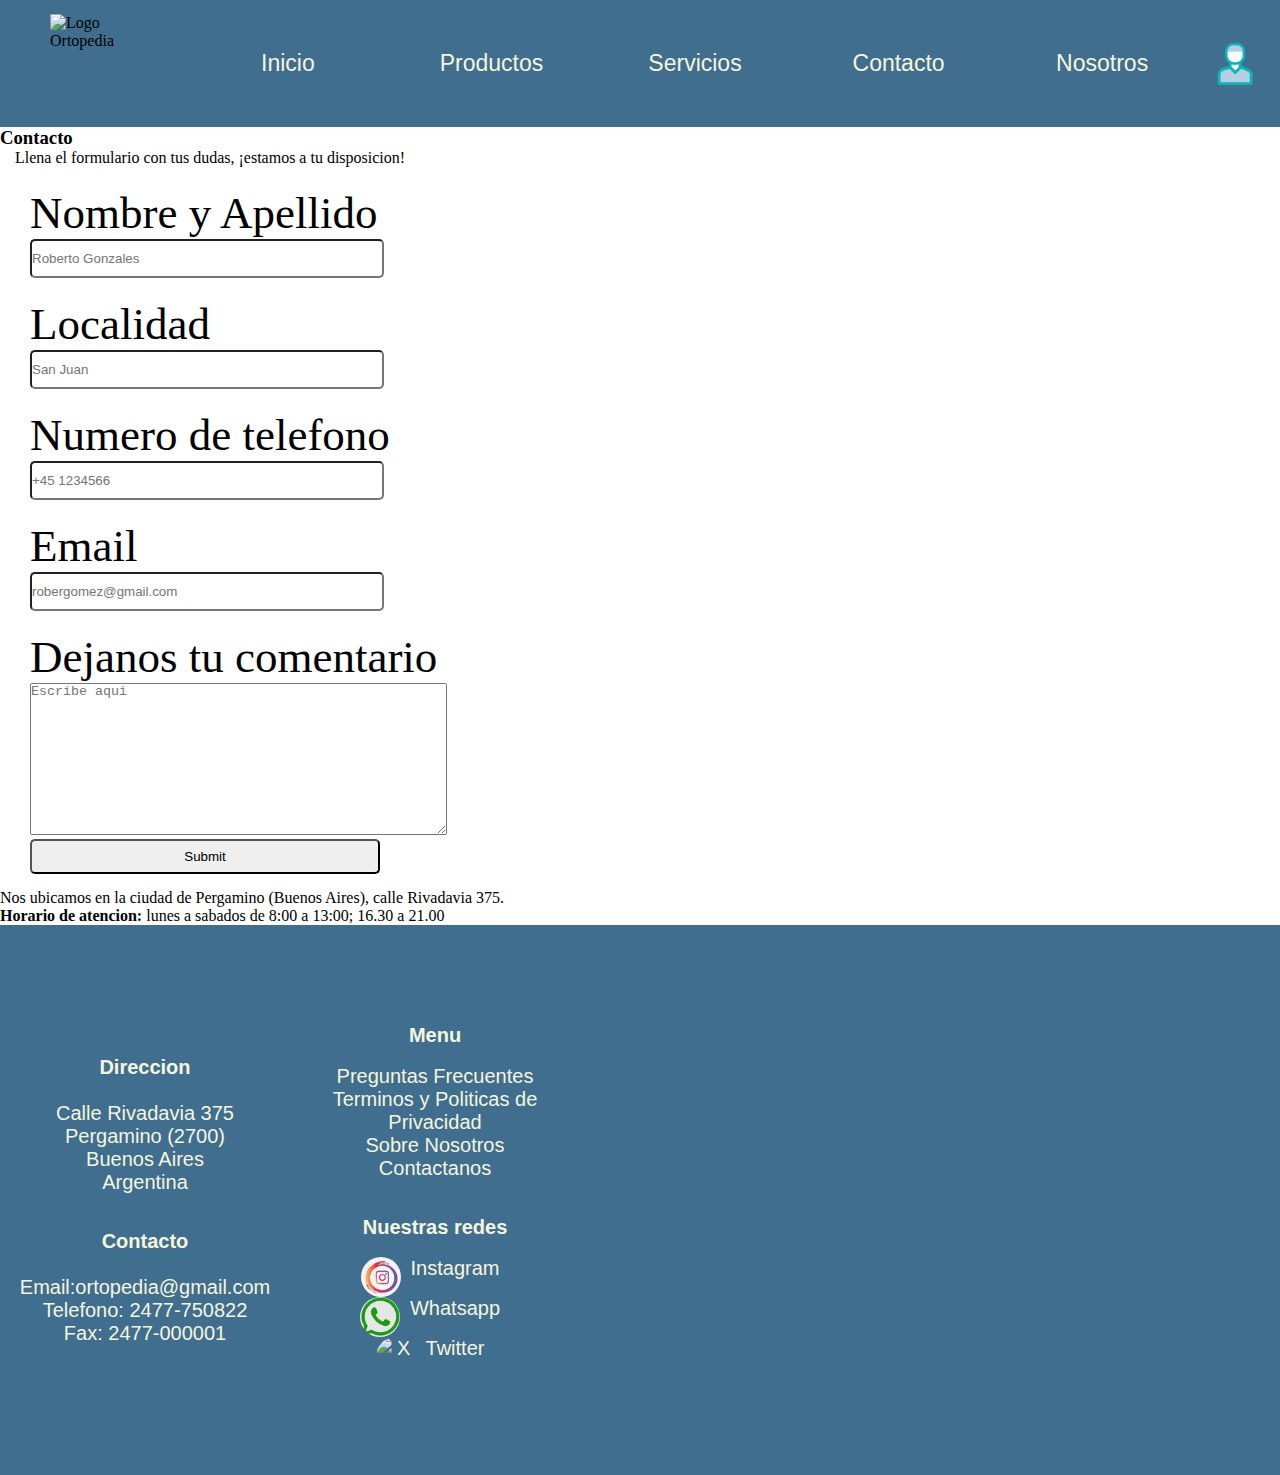
==== pages/contacto.html @ e6b82cbe "Primer Commit: Proyecto Ya empezado" ====
<!DOCTYPE html>
<html lang="en">

<head>
    <meta charset="UTF-8">
    <meta name="viewport" content="width=device-width, initial-scale=1.0">
    <title>Contacto</title>
    <link rel="stylesheet" href="../css/estilo.css">
</head>

<body>
    
    <section class="header">
        <img class="logo" src="https://ortopediabeltran.com.ar/wp-content/uploads/2020/01/venta.png"
            alt="Logo Ortopedia">
        <nav class="menu">
            <ul>
                <li><a href="../index.html">Inicio</a></li>
                <li><a href="./productos.html">Productos</a></li>
                <li><a href="./servicios.html">Servicios</a></li>
                <li><a href="./contacto.html">Contacto</a></li>
                <li><a href="./nosotros.html">Nosotros</a></li>
            </ul>
        </nav>

        <a class="sesion" href="./registro.html"><img class="sesion" src="../resources/inicio-sesion.png"
                alt="Iniciar Sesion"></a>
    </section>

    <main class="main-index">
        <h3 class="producto">Contacto</h3>
        <p class="parrafo-form">Llena el formulario con tus dudas, ¡estamos a tu disposicion!</p>
        <form action="#" method="get" class="form">
            <div class="form">
                <p>Nombre y Apellido</p>
                <input type="text" placeholder="Roberto Gonzales" name="Nombre">
                <p>Localidad</p>
                <input type="text" placeholder="San Juan">
                <p>Numero de telefono</p>
                <input type="tel" placeholder="+45 1234566" name="telefono">
                <p>Email</p>
                <input type="email" placeholder="robergomez@gmail.com" name="email">
                <p>Dejanos tu comentario</p>
                <textarea placeholder="Escribe aqui" name="coment" id="" cols="50" rows="10"></textarea>
                <input type="submit" placeholder="Enviar" name="Submit">
            </div>
        </form>
        <p class="producto">
            Nos ubicamos en la ciudad de Pergamino (Buenos Aires), calle Rivadavia 375. <br>
            <strong>Horario de atencion:</strong> lunes a sabados de 8:00 a 13:00; 16.30 a 21.00
        </p>

        
    </main>
    <section class="footer">
        <div>
            <p><strong>Direccion</strong><br><br> Calle Rivadavia 375 <br>Pergamino (2700) <br>Buenos Aires
                <br>Argentina</p><br><br>
            <p><strong>Contacto</strong> <br><br> Email:ortopedia@gmail.com <br>Telefono: 2477-750822 <br>Fax:
                2477-000001</p>
        </div>
        <div class="links">
            <p><strong>Menu</strong></p><br>
            <a href="#">Preguntas Frecuentes</a>
            <a href="../pages/terms.html">Terminos y Politicas de Privacidad</a>
            <a href="../pages/nosotros.html">Sobre Nosotros</a>
            <a href="../pages/contacto.html">Contactanos</a>
            <br><br>
            <p><strong>Nuestras redes</strong></p><br>
            <a class="apps" href="https://www.instagram.com/"><img class="apps" src="../resources/ig2.jfif"
                    alt="Instagram">
                <p>Instagram</p>
            </a>
            <a class="apps" href="https://web.whatsapp.com/"><img class="apps" src="../resources/wsp2.png" alt="WhatsApp">
                <p>Whatsapp</p>
            </a>
            <a class="apps" href="https://twitter.com/?lang=es"><img class="apps"
                    src="https://i.pinimg.com/736x/2b/a7/17/2ba717ac010d3b9f8d26e9db4da291b8.jpg" alt="X">
                <p>Twitter </p>
            </a>
        </div>
        <div class="mapa">
            <iframe class="mapa"
                src="https://www.google.com/maps/embed?pb=!1m18!1m12!1m3!1d827.9849195410947!2d-60.5773967207395!3d-33.891207359169655!2m3!1f0!2f0!3f0!3m2!1i1024!2i768!4f13.1!3m3!1m2!1s0x95b9b555953b5e49%3A0x828162a540f0a3c0!2sRivadavia%20375%2C%20Pergamino%2C%20Provincia%20de%20Buenos%20Aires!5e0!3m2!1ses-419!2sar!4v1711424483181!5m2!1ses-419!2sar"
                width="600" height="450" style="border:0;" allowfullscreen="" loading="lazy"
                referrerpolicy="no-referrer-when-downgrade"></iframe>

        </div>

    </section>
</body>

</html>
---- css/estilo.css ----
@font-face {
    font-family: Tauri-Regular;
    src: url(./resources/typo/Tauri-Regular.ttf);
}

@font-face {
    font-family: parrafo;
    src: url(./resources/typo/HindSiliguri-Light.ttf);
}

* {
    margin: 0px;
    padding: 0px;
}


.header {
    background-color: #406E8E;
    display: flex;
    align-content: space-evenly;
    flex-direction: row;
    justify-content: space-between;
    align-items: center;
    height: 100%;
}

.menu ul {
    text-align: center;
    color: #CBF7ED;
    margin-left: 30px;
    display: grid;
    grid-template-columns: repeat(5, 1fr);
}

.menu ul li {
    list-style-type: none;
    font-size: 23px;
    font-family: sans-serif;
    margin: 50px;
}

.menu ul li a {
    color: beige;
    text-decoration: none;
}




.logo {
    height: 100px;
    width: 100px;
    margin-left: 50px;
}

.sesion {
    height: 50px;
    width: 50px;
    margin-right: 20px;
}



.main-index {
    background-image: url(https://img.freepik.com/vector-premium/fondo-abstracto-azul-salud_66029-25.jpg);
    background-size: contain;
    background-repeat: repeat;
    height: 100%;
    width: 100%;
}


.banner {
    width: 100%;
}

.boton-banner {
    padding: 5px;
    margin: 5px;
    margin-left: 1300px;
    border-radius: 15px;
    margin-bottom: 35px;
background-color: #406E8E;
font-family: parrafo;
    font-size: 25px;
    box-shadow: #406E8E 4px 4px;
    display: inline-block;
    justify-items: right;
}

.demo {
    display: flex;
    flex-direction: row;
    flex-wrap: nowrap;
    justify-content: space-evenly;
    align-items: center;
    align-content: center;
}

.radio img {
    border: #406E8E solid 2px;
    height: 250px;
    width: 250px;
    border-radius: 5px;
}

.radio {
    border-radius: 20px;
    display: flex;
    align-items: center;
    align-content: center;
    flex-direction: column;
    flex-wrap: nowrap;
    justify-content: space-around;
    margin: 25px;
    padding: 5px;
    text-align: center;
    box-shadow: 1px 1px 5px 2px;
}

.footer {
    background-color: #406E8E;
    color: #CBF7ED;
    text-align: center;
    display: grid;
    grid-template-columns: repeat(3, 1fr);
}

.footer div {
    display: flex;
    flex-direction: column;
    justify-content: center;
    align-items: center;
    align-content: space-around;
}

.footer div p {
    font-family: sans-serif;
    color: beige;
    font-size: 20px;
}

.links a {
    text-decoration: none;
    /* margin: 35px; */
    font-family: sans-serif;
    color: beige;
    font-size: 20px;
}



h2 {
    color: #CBF7ED;
    text-align: right;
    font-family: Tauri-Regular;
    background-color: #8EA8C3;
    font-size: 40px;
    margin-left: 950px;
    margin-right: 50px;
    margin-right: 21px;
}



.inter {
    text-align: center;
    font-size: 25px;
    font-family: parrafo;
    color: #406E8E;
    margin: 50px;
}

.desc p {
    color: #CBF7ED;
    background-color: #8EA8C3;
    text-align: right;
    font-family: parrafo;
    font-size: 20px;
    margin-left: 950px;
    margin-right: 21px;
}

.desc {
    display: flex;
    flex-direction: column;
    align-items: flex-end;
}

.apps {
    display: flex;
    flex-direction: row;
    margin-right: 10px;
    background-color: #406E8E;
}

.apps img {
    height: 40px;
    width: 40px;
    background-color: #406E8E;
    border-radius: 25px;
}

.vista-previa {
    height: 300px;
    width: 300px;
}


.conector h2 {
    text-align: center;
    margin-left: 0px;
    background-color: transparent;
    color: #406E8E;
    margin-top: 70px;
    align-items: center;
}

.conector p {
    font-family: parrafo;
    color: #8EA8C3;
    font-size: 25px;
    text-align: center;
    align-items: center;
}

.noticias {
    display: grid;
    grid-template-rows: repeat(3, 1fr);
}

.congreso {
    display: flex;
    flex-direction: row;
    padding: 40px;
    background-color: rgba(143, 159, 176, 0.196);
    align-items: flex-start;
    border-radius: 15px;
    justify-content: center;
    height: 500px;
}

.congreso div a {
    margin: 500px;

}

.congreso div a button {
    color: black;
    background-color: #406E8E;
    border-radius: 25px;
    width: 150px;
    height: 50px;
}

.congreso p {
    color: black;
    font-size: 20px;
    width: 600px;
    margin-left: 55px;
    font-family: sans-serif;
}

.congreso img {
    width: 500px;
    border-radius: 25px;
}

.congreso h2 {
    font-size: 25px;
    margin: 25px;
    background-color: transparent;
    color: #406E8E;
    text-align: center;
    width: 700px;
}

.form input {
    display: block;
}


.ver-mas {
    padding: 5px;
    margin: 5px;
    border-radius: 15px;
}

.productos {
    display: flex;
    align-content: space-around;
    align-items: center;
    flex-direction: column;
    flex-wrap: wrap-reverse;
    justify-content: space-evenly;
}

.flex {
    display: flex;
    flex-direction: row;
    flex-wrap: wrap;
    align-content: space-around;
    align-items: center;
}

.herramienta img {
    width: 250px;
    align-items: start;
    height: 150px;
    border-radius: 15px;
}

.herramienta p {
    margin: 20px;
    font-family: parrafo;
    text-align: center;
}

.herramienta {
    border: solid grey 2px;
    border-radius: 15px;
    margin: 90px;
    text-align: center;
    box-shadow: 15px 15px 25px 1px;
}

.buscar {
    border-radius: 5px;
    margin: 15px;
    height: 25px;
    width: 300px;
}



.serv {
    color: #406E8E;
    background-color: #8EA8C3;
    font-family: Tauri-Regular;
    padding: 7px;
    margin: 7px;
    border-radius: 10px;
}

.form {
    margin: 15px;
}

.form p {
    margin-top: 20px;
    font-family: parrafo;
    font-size: 45px;
}

.parrafo-form {
    margin-left: 15px;
}

.form input {
    border-radius: 5px;
    width: 350px;
    height: 35px;
}

.nosotros {
    font-family: parrafo;
    font-size: large;
    margin-right: 900px;
    padding-bottom: 35px;
}

.historia {
    margin-left: 25px;
    padding-bottom: 195px;
}

.mapa {
    margin: 25px;
}
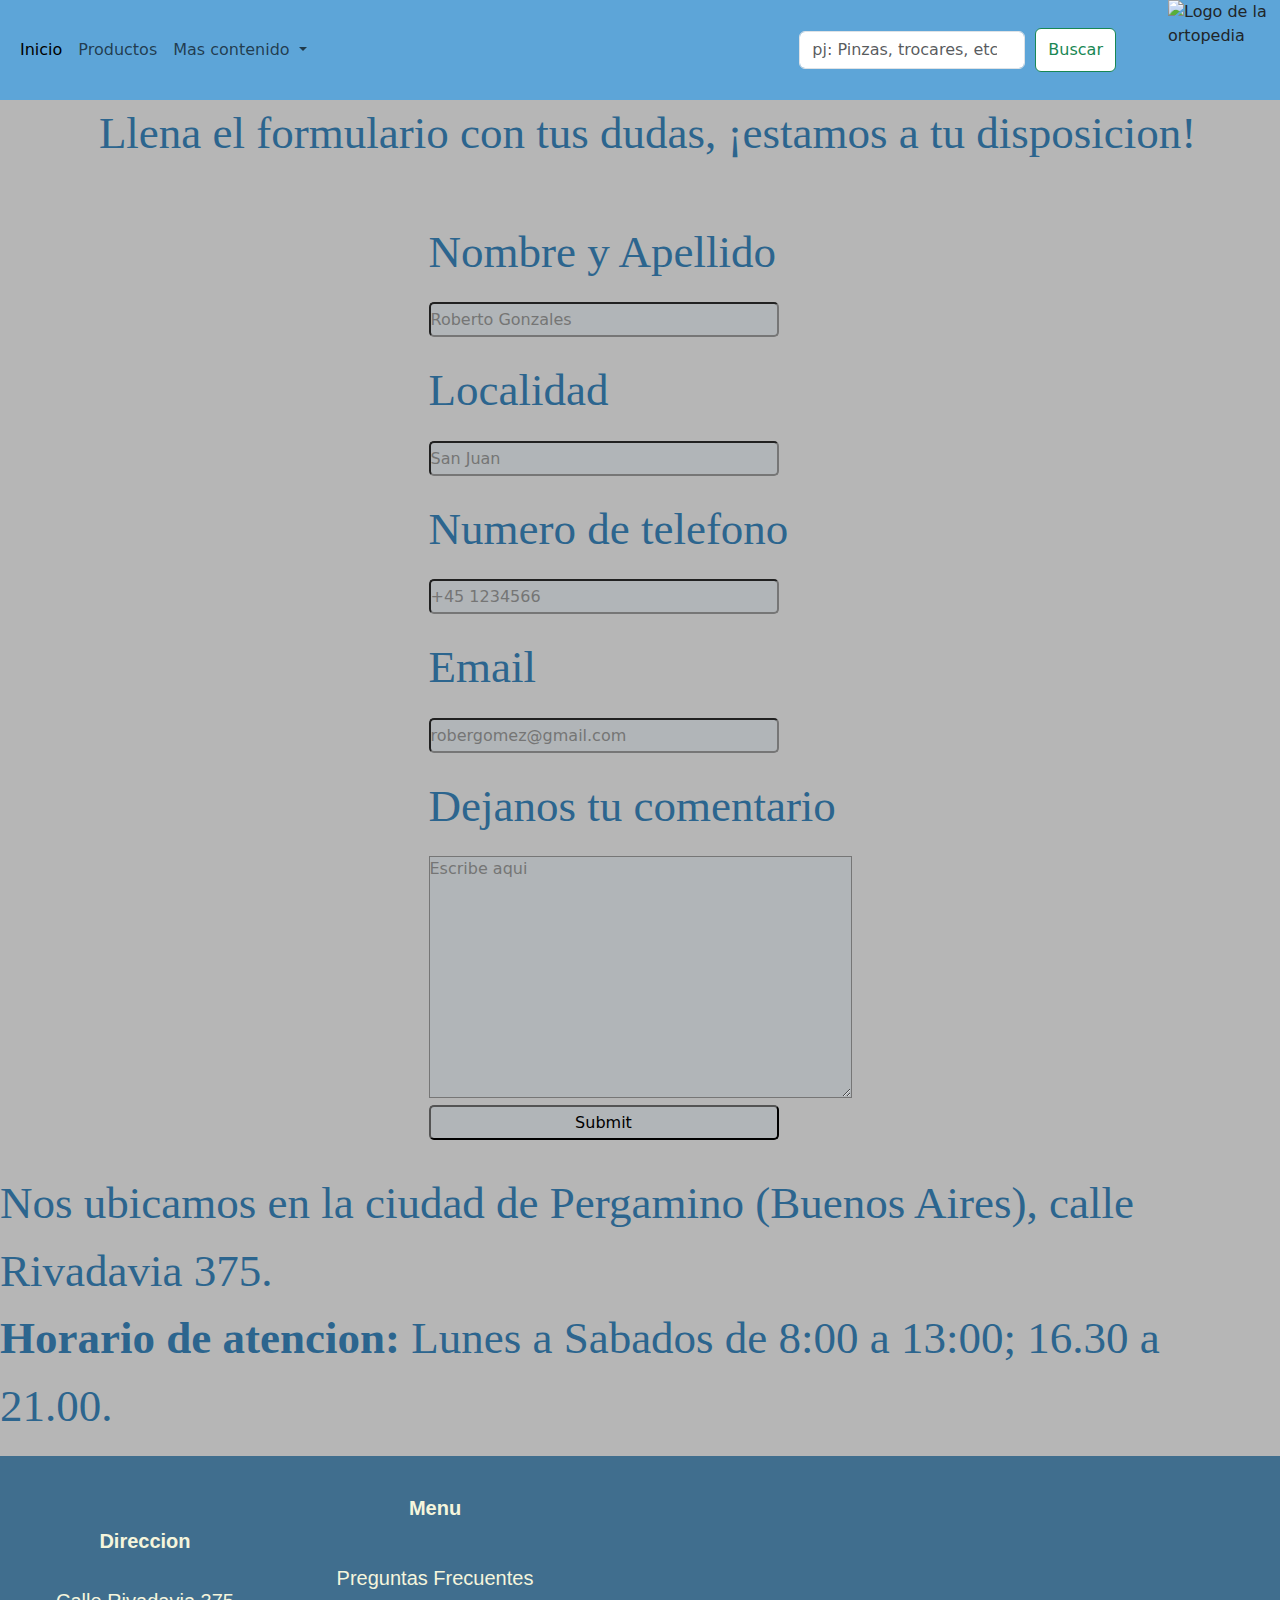
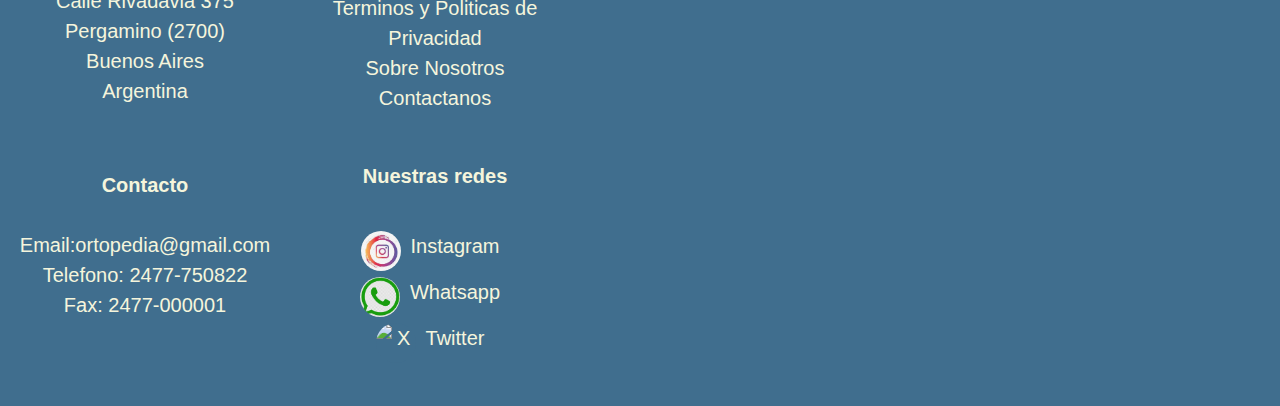
==== commit 3c05770d: "Incluyo diseño Resposivo al index y organizo pages" ====
--- a/pages/contacto.html
+++ b/pages/contacto.html
@@ -5,57 +5,84 @@
     <meta charset="UTF-8">
     <meta name="viewport" content="width=device-width, initial-scale=1.0">
     <title>Contacto</title>
+    <link href="https://cdn.jsdelivr.net/npm/bootstrap@5.3.3/dist/css/bootstrap.min.css" rel="stylesheet"
+        integrity="sha384-QWTKZyjpPEjISv5WaRU9OFeRpok6YctnYmDr5pNlyT2bRjXh0JMhjY6hW+ALEwIH" crossorigin="anonymous">
     <link rel="stylesheet" href="../css/estilo.css">
 </head>
 
 <body>
-    
-    <section class="header">
-        <img class="logo" src="https://ortopediabeltran.com.ar/wp-content/uploads/2020/01/venta.png"
-            alt="Logo Ortopedia">
-        <nav class="menu">
-            <ul>
-                <li><a href="../index.html">Inicio</a></li>
-                <li><a href="./productos.html">Productos</a></li>
-                <li><a href="./servicios.html">Servicios</a></li>
-                <li><a href="./contacto.html">Contacto</a></li>
-                <li><a href="./nosotros.html">Nosotros</a></li>
-            </ul>
-        </nav>
 
-        <a class="sesion" href="./registro.html"><img class="sesion" src="../resources/inicio-sesion.png"
-                alt="Iniciar Sesion"></a>
-    </section>
+    <nav class="navbar navbar-expand-lg bg-body-tertiary">
+        <div class="container-fluid">
+            <img class="logo" src="https://ortopediabeltran.com.ar/wp-content/uploads/2020/01/venta.png"
+                alt="Logo de la ortopedia">
+            <button class="navbar-toggler" type="button" data-bs-toggle="collapse"
+                data-bs-target="#navbarSupportedContent" aria-controls="navbarSupportedContent" aria-expanded="false"
+                aria-label="Toggle navigation">
+                <span class="navbar-toggler-icon"></span>
+            </button>
+            <div class="collapse navbar-collapse" id="navbarSupportedContent">
+                <ul class="navbar-nav me-auto mb-2 mb-lg-0">
+                    <li class="nav-item">
+                        <a class="nav-link active" aria-current="page" href="../index.html">Inicio</a>
+                    </li>
+                    <li class="nav-item">
+                        <a class="nav-link" href="./productos.html">Productos</a>
+                    </li>
+                    <li class="nav-item dropdown">
+                        <a class="nav-link dropdown-toggle" href="#" role="button" data-bs-toggle="dropdown"
+                            aria-expanded="false">
+                            Mas contenido
+                        </a>
+                        <ul class="dropdown-menu">
+                            <li><a class="dropdown-item" href="./servicios.html">Servicios</a></li>
+                            <li><a class="dropdown-item" href="./nosotros.html">Sobre Nosotros</a></li>
+                            <li><a class="dropdown-item" href="./registro.html">Usuario</a></li>
+                            <li><a class="dropdown-item" href="./contacto.html">Contactanos</a></li>
+                            <li><a class="dropdown-item" href="./terms.html">Nuestras politicas</a></li>
+                        </ul>
+                    </li>
+                </ul>
+                <form class="d-flex" role="search">
+                    <input class="form-control me-2" type="search" placeholder="pj: Pinzas, trocares, etc..."
+                        aria-label="Search">
+                    <button class="btn btn-outline-success" type="submit">Buscar</button>
+                </form>
+            </div>
+        </div>
+    </nav>
 
     <main class="main-index">
-        <h3 class="producto">Contacto</h3>
-        <p class="parrafo-form">Llena el formulario con tus dudas, ¡estamos a tu disposicion!</p>
-        <form action="#" method="get" class="form">
-            <div class="form">
-                <p>Nombre y Apellido</p>
-                <input type="text" placeholder="Roberto Gonzales" name="Nombre">
-                <p>Localidad</p>
-                <input type="text" placeholder="San Juan">
-                <p>Numero de telefono</p>
-                <input type="tel" placeholder="+45 1234566" name="telefono">
-                <p>Email</p>
-                <input type="email" placeholder="robergomez@gmail.com" name="email">
-                <p>Dejanos tu comentario</p>
-                <textarea placeholder="Escribe aqui" name="coment" id="" cols="50" rows="10"></textarea>
-                <input type="submit" placeholder="Enviar" name="Submit">
-            </div>
-        </form>
-        <p class="producto">
-            Nos ubicamos en la ciudad de Pergamino (Buenos Aires), calle Rivadavia 375. <br>
-            <strong>Horario de atencion:</strong> lunes a sabados de 8:00 a 13:00; 16.30 a 21.00
-        </p>
+        <section class="contactos">
+            <p class="parrafo-form">Llena el formulario con tus dudas, ¡estamos a tu disposicion!</p>
+            <form action="#" method="get" class="form">
+                <div class="form">
+                    <p>Nombre y Apellido</p>
+                    <input type="text" placeholder="Roberto Gonzales" name="Nombre">
+                    <p>Localidad</p>
+                    <input type="text" placeholder="San Juan">
+                    <p>Numero de telefono</p>
+                    <input type="tel" placeholder="+45 1234566" name="telefono">
+                    <p>Email</p>
+                    <input type="email" placeholder="robergomez@gmail.com" name="email">
+                    <p>Dejanos tu comentario</p>
+                    <textarea placeholder="Escribe aqui" name="coment" id="" cols="50" rows="10"></textarea>
+                    <input type="submit" placeholder="Enviar" name="Submit">
+                </div>
+            </form>
+            <p class="producto">
+                Nos ubicamos en la ciudad de Pergamino (Buenos Aires), calle Rivadavia 375. <br>
+                <strong>Horario de atencion:</strong> Lunes a Sabados de 8:00 a 13:00; 16.30 a 21.00.
+            </p>
+        </section>
 
-        
     </main>
+
     <section class="footer">
         <div>
             <p><strong>Direccion</strong><br><br> Calle Rivadavia 375 <br>Pergamino (2700) <br>Buenos Aires
-                <br>Argentina</p><br><br>
+                <br>Argentina
+            </p><br><br>
             <p><strong>Contacto</strong> <br><br> Email:ortopedia@gmail.com <br>Telefono: 2477-750822 <br>Fax:
                 2477-000001</p>
         </div>
@@ -71,7 +98,8 @@
                     alt="Instagram">
                 <p>Instagram</p>
             </a>
-            <a class="apps" href="https://web.whatsapp.com/"><img class="apps" src="../resources/wsp2.png" alt="WhatsApp">
+            <a class="apps" href="https://web.whatsapp.com/"><img class="apps" src="../resources/wsp2.png"
+                    alt="WhatsApp">
                 <p>Whatsapp</p>
             </a>
             <a class="apps" href="https://twitter.com/?lang=es"><img class="apps"
@@ -88,6 +116,9 @@
         </div>
 
     </section>
+    <script src="https://cdn.jsdelivr.net/npm/bootstrap@5.3.3/dist/js/bootstrap.bundle.min.js"
+        integrity="sha384-YvpcrYf0tY3lHB60NNkmXc5s9fDVZLESaAA55NDzOxhy9GkcIdslK1eN7N6jIeHz"
+        crossorigin="anonymous"></script>
 </body>
 
 </html>--- a/css/estilo.css
+++ b/css/estilo.css
@@ -13,39 +13,27 @@
     padding: 0px;
 }
 
-
-.header {
-    background-color: #406E8E;
-    display: flex;
-    align-content: space-evenly;
-    flex-direction: row;
-    justify-content: space-between;
-    align-items: center;
-    height: 100%;
-}
-
-.menu ul {
-    text-align: center;
-    color: #CBF7ED;
-    margin-left: 30px;
-    display: grid;
-    grid-template-columns: repeat(5, 1fr);
-}
-
-.menu ul li {
-    list-style-type: none;
-    font-size: 23px;
-    font-family: sans-serif;
-    margin: 50px;
-}
-
-.menu ul li a {
-    color: beige;
-    text-decoration: none;
-}
-
-
-
+.navbar {
+    padding: 0px;
+}
+
+.container-fluid {
+    background-color: #5da5d8;
+    flex-direction: row-reverse;
+}
+
+.navbar-toggler {
+    background-color: white;
+}
+
+.form-control {
+    margin: 5px;
+}
+
+.btn {
+    margin: 2px;
+    background-color: white;
+}
 
 .logo {
     height: 100px;
@@ -53,15 +41,8 @@
     margin-left: 50px;
 }
 
-.sesion {
-    height: 50px;
-    width: 50px;
-    margin-right: 20px;
-}
-
-
-
-.main-index {
+.main-index,
+.main-productos {
     background-image: url(https://img.freepik.com/vector-premium/fondo-abstracto-azul-salud_66029-25.jpg);
     background-size: contain;
     background-repeat: repeat;
@@ -77,15 +58,32 @@
 .boton-banner {
     padding: 5px;
     margin: 5px;
-    margin-left: 1300px;
+    margin-left: 75%;
     border-radius: 15px;
     margin-bottom: 35px;
-background-color: #406E8E;
-font-family: parrafo;
+    background-color: #406E8E;
+    font-family: parrafo;
     font-size: 25px;
     box-shadow: #406E8E 4px 4px;
     display: inline-block;
     justify-items: right;
+}
+
+.slidefotos {
+    display: flex;
+    justify-content: center;
+    background-color: #406e8e19;
+    padding: 50px;
+}
+
+
+.carousel {
+    display: flex;
+    justify-content: center;
+    width: 900px;
+    height: 500px;
+    overflow: hidden;
+    border-radius: 15px;
 }
 
 .demo {
@@ -116,6 +114,7 @@
     padding: 5px;
     text-align: center;
     box-shadow: 1px 1px 5px 2px;
+    background-color: #406e8e39;
 }
 
 .footer {
@@ -206,14 +205,22 @@
     width: 300px;
 }
 
+.conector {
+    display: flex;
+    text-align: center;
+    flex-direction: column;
+    align-items: center;
+}
 
 .conector h2 {
     text-align: center;
     margin-left: 0px;
-    background-color: transparent;
+    background-color: rgba(71, 65, 84, 0.202);
     color: #406E8E;
     margin-top: 70px;
     align-items: center;
+    border-radius: 10px;
+    width: 75%;
 }
 
 .conector p {
@@ -241,7 +248,7 @@
 }
 
 .congreso div a {
-    margin: 500px;
+    margin: 400px;
 
 }
 
@@ -251,6 +258,7 @@
     border-radius: 25px;
     width: 150px;
     height: 50px;
+
 }
 
 .congreso p {
@@ -275,32 +283,83 @@
     width: 700px;
 }
 
+
 .form input {
     display: block;
-}
+    background-color: #5da5d80e;
+    border-radius: 10px;
+}
+
+.form textarea{
+background-color: #5da5d80e;
+}
+bo
 
 
 .ver-mas {
     padding: 5px;
     margin: 5px;
     border-radius: 15px;
-}
-
-.productos {
+    background-color: #406E8E;
+    color: beige;
+}
+
+.grilla-productos {
+    display: grid;
+    grid-template-areas:
+        "fil art "
+        "fil art "
+    ;
+}
+
+
+.articulo {
+    grid-area: art;
     display: flex;
     align-content: space-around;
     align-items: center;
-    flex-direction: column;
-    flex-wrap: wrap-reverse;
-    justify-content: space-evenly;
-}
-
-.flex {
-    display: flex;
     flex-direction: row;
     flex-wrap: wrap;
-    align-content: space-around;
-    align-items: center;
+    justify-content: space-evenly;
+}
+
+.articulo h2 {
+    color: #406E8E;
+    margin-left: 450px;
+    margin-right: 300px;
+    margin-top: 50px;
+    margin-bottom: 50px;
+    background-color: #8ea8c356;
+
+}
+
+.filtro {
+    grid-area: fil;
+    background-color: #5da5d8;
+    color: black;
+    list-style-type: none;
+    padding: 50px;
+
+}
+
+.categorias {
+    margin: 5px;
+    color: black;
+    font-family: sans-serif;
+    background-color: #8EA8C3;
+    padding-inline: 25px;
+}
+
+.filtro li {
+    margin: 5px;
+
+}
+
+.filtro li a {
+    font-family: 'Franklin Gothic Medium', 'Arial Narrow', Arial, sans-serif;
+    text-decoration: none;
+    color: rgb(248, 248, 248);
+    margin-left: 10px;
 }
 
 .herramienta img {
@@ -317,11 +376,15 @@
 }
 
 .herramienta {
+    display: flex;
+    flex-direction: column;
     border: solid grey 2px;
     border-radius: 15px;
-    margin: 90px;
+    margin: 25px;
     text-align: center;
     box-shadow: 15px 15px 25px 1px;
+    align-items: center;
+    background-color: white;
 }
 
 .buscar {
@@ -329,6 +392,7 @@
     margin: 15px;
     height: 25px;
     width: 300px;
+    background-color: #f3f3f4c1;
 }
 
 
@@ -370,10 +434,303 @@
 }
 
 .historia {
-    margin-left: 25px;
-    padding-bottom: 195px;
-}
+    display: flex;
+    flex-direction: column;
+    flex-wrap: nowrap;
+    justify-content: space-around;
+    align-items: center;
+}
+
+.historia h3{
+    margin-top: 75px;
+    font-size: 50px;
+    color: #2c658e;
+}
+
+.historia p{
+    width: 1200px;
+    font-family: parrafo;
+    font-size: 45px;
+    margin: 25px;
+    margin-bottom: 200px;
+    color: #2c658e;
+}
+
+.historia iframe{
+    width: 1300px;
+    height: 900px;
+    margin: 25px;
+}
+
 
 .mapa {
     margin: 25px;
+}
+
+.contactos{
+    background-color: rgba(0, 0, 0, 0.288);
+    display: flex;
+    display: flex;
+    flex-direction: column;
+    flex-wrap: nowrap;
+    align-items: center;
+}
+
+.contactos p{
+    font-family: parrafo;
+    color:#2c658e;
+    font-size: 45px;
+
+}
+
+
+/* RESPONSIVE */
+/* Mobile Last */
+@media (max-width:1440px) {
+    .noticias {
+        overflow: hidden;
+        width: 1440px;
+        height: auto;
+    }
+
+    .subcong {
+        width: 700px;
+    }
+
+}
+
+@media (max-width:1024px) {
+    .boton-banner {
+        width: 250px;
+        margin-left: 70%;
+        height: 40px;
+        display: flex;
+        justify-content: end;
+        font-size: 21px;
+    }
+
+.noticias{
+    width: 1024px;
+    overflow: hidden;
+}
+
+    .congreso {
+        display: flex;
+        overflow: hidden;
+        flex-direction: row;
+        flex-wrap: wrap;
+        height: auto;
+        justify-content: flex-start;
+        align-content: space-between;
+        text-align: center;
+        width: 1024px;
+    }
+
+    .subcong {
+        width: 630px;
+    }
+
+    .subcong p {
+        width: 550px;
+        font-size: 12px;
+    }
+
+    .subcong h2 {
+        width: 600px;
+        font-size: 15px;
+    }
+
+    .congreso img {
+        width: 300px;
+    }
+
+    .demo {
+        flex-wrap: wrap;
+    }
+
+    .footer {
+        grid-template-columns: none;
+        justify-content: center;
+        grid-template-areas:
+            "inf link"
+            "map map"
+        ;
+    }
+
+    .info {
+        grid-area: inf;
+    }
+
+    .links {
+        grid-area: link;
+    }
+
+    .mapa {
+        grid-area: map;
+    }
+
+    .conector h2 {
+        padding-inline: 20px;
+        border-radius: 25px;
+    }
+}
+
+@media (max-width:768px) {
+    .boton-banner {
+        width: 250px;
+        margin-left: 60%;
+        height: 40px;
+        display: flex;
+        justify-content: end;
+        font-size: 21px;
+    }
+
+    .noticias{
+        width: 768px;
+        overflow: hidden;
+    }
+
+    .congreso {
+        display: flex;
+        overflow: hidden;
+        flex-direction: column;
+        flex-wrap: wrap;
+        height: 700px;
+        justify-content: space-around;
+        width: 768px;
+    }
+
+    .congreso img {
+        margin: auto;
+        width: 350px;
+
+    }
+
+    .congreso h2 {
+        font-size: 25px;
+    }
+
+    .congreso p {
+        font-size: 15px;
+    }
+
+    .congreso div a button {
+        align-content: center;
+    }
+
+    .imgfuera {}
+
+    .demo {
+        flex-wrap: wrap;
+    }
+
+    .footer {
+        grid-template-columns: none;
+        justify-content: center;
+        grid-template-areas:
+            "inf link"
+            "map map"
+        ;
+    }
+
+    .info {
+        grid-area: inf;
+    }
+
+    .links {
+        grid-area: link;
+    }
+
+    .mapa {
+        grid-area: map;
+    }
+
+    .conector h2 {
+        padding-inline: 20px;
+        border-radius: 25px;
+    }
+
+    .carousel-item img {
+        height: 550px !important;
+    }
+}
+
+@media (max-width: 425px) {
+
+.noticias{
+    width: 425px;
+    overflow: hidden;
+}
+
+    .congreso {
+        width: auto;
+        height: auto;
+        padding: 0px;
+    }
+
+    .congreso img {
+        width: 420px;
+        margin: 0px;
+        
+    }
+
+    .subcong h2 {
+        margin: 0px;
+        width: 420px;
+    }
+
+    .subcong p {
+        width: 420px;
+        margin: 0px;
+    }
+
+    .congreso div a {
+        margin: 0px;
+    }
+
+    .footer {
+        width: 425px;
+        overflow: hidden;
+        grid-template-areas:
+            "inf"
+            "link"
+            "map"
+        ;
+    }
+
+    .mapa {
+        width: 400px;
+        height: 250px;
+    }
+
+    .boton-banner {
+        width: 150px;
+        font-size: 12px;
+    }
+
+
+    .slidefotos {
+        height: 250px;
+        padding: 0px;
+    }
+
+    .carousel-control-prev {
+        height: 250px;
+    }
+
+    .carousel-control-next {
+        height: 250px;
+    }
+
+    .carouse-inner {
+        height: 250px;
+        width: 250px;
+
+    }
+
+    .carousel-item img {
+        height: 250px !important;
+    }
+
+
 }